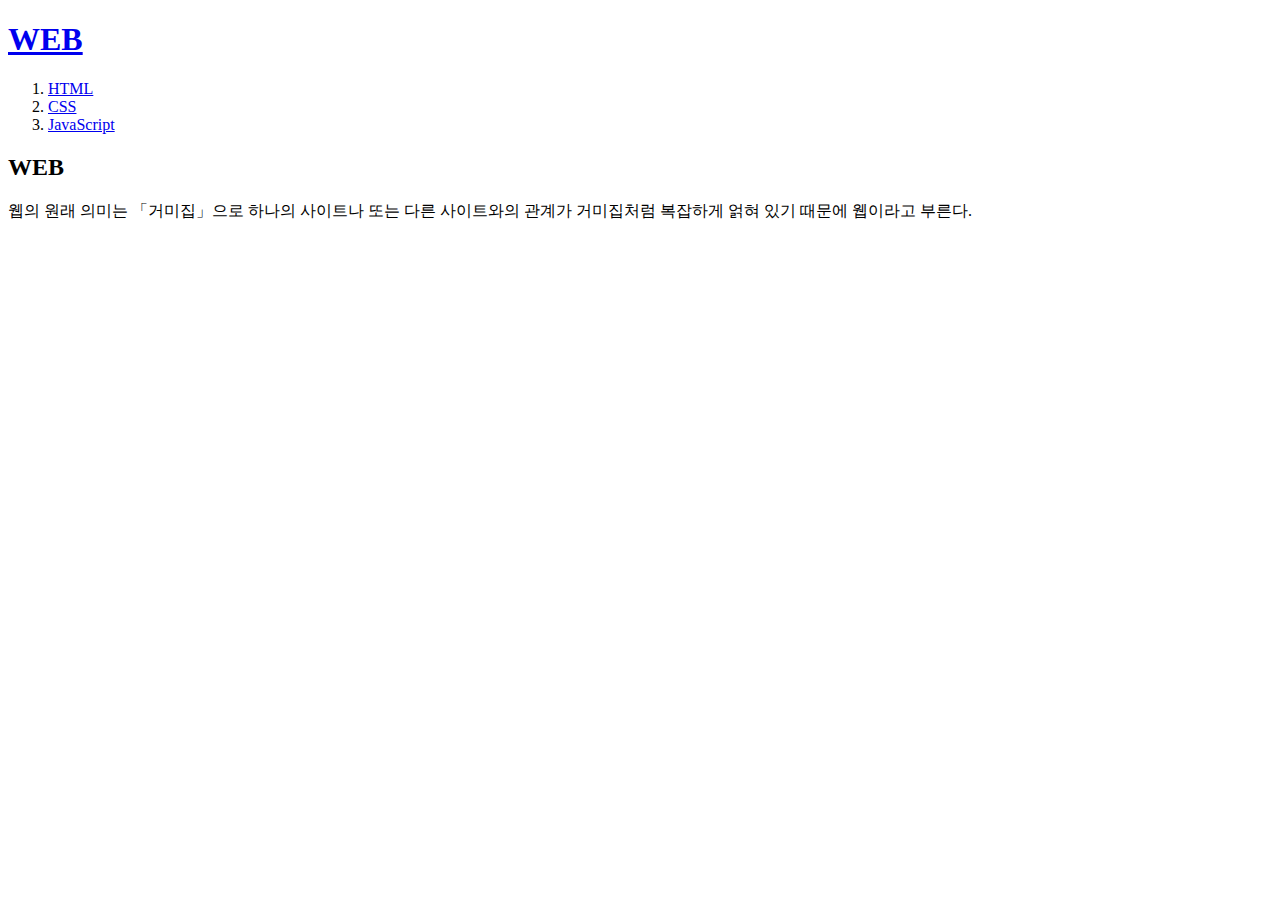
==== index.html @ 334e1732 "Add files via upload" ====
<!doctype html>
<html>
<head>
  <title>WEB1 - Welcome</title>
  <meta charset="utf-8">
</head>

<body>
  <h1><a href="index.html">WEB</a></h1>
  <ol>
    <Li><a href="1.html">HTML</a></li>
    <Li><a href="2.html">CSS</a></li>
    <Li><a href="3.html">JavaScript</a></li>
  </ol>
  <h2>WEB</h2>
<p>
웹의 원래 의미는 「거미집」으로 하나의 사이트나 또는 다른 사이트와의 관계가 거미집처럼 복잡하게 얽혀 있기 때문에 웹이라고 부른다.
</p>
</body>
</html>
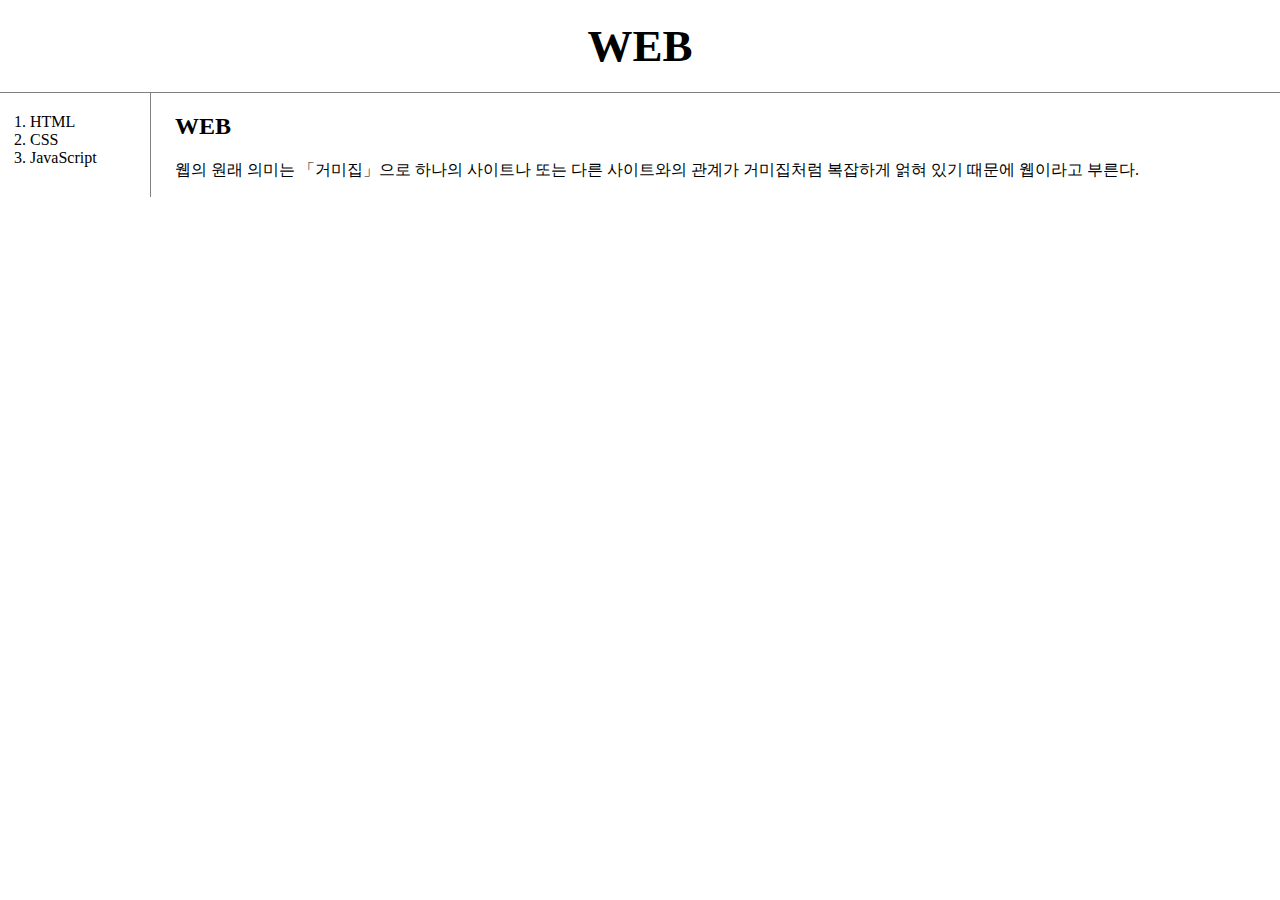
==== commit c1116821: "Add files via upload" ====
--- a/index.html
+++ b/index.html
@@ -3,15 +3,28 @@
 <head>
   <title>WEB1 - Welcome</title>
   <meta charset="utf-8">
+<link rel="stylesheet" href="style.css">
+
+  <!-- Global site tag (gtag.js) - Google Analytics -->
+<script async src="https://www.googletagmanager.com/gtag/js?id=G-CRV9Y11FZ7"></script>
+<script>
+  window.dataLayer = window.dataLayer || [];
+  function gtag(){dataLayer.push(arguments);}
+  gtag('js', new Date());
+
+  gtag('config', 'G-CRV9Y11FZ7');
+</script>
 </head>
 
 <body>
   <h1><a href="index.html">WEB</a></h1>
+  <div id="grid">
   <ol>
     <Li><a href="1.html">HTML</a></li>
     <Li><a href="2.html">CSS</a></li>
     <Li><a href="3.html">JavaScript</a></li>
   </ol>
+  <div id="article">
   <h2>WEB</h2>
 <p>
 웹의 원래 의미는 「거미집」으로 하나의 사이트나 또는 다른 사이트와의 관계가 거미집처럼 복잡하게 얽혀 있기 때문에 웹이라고 부른다.
--- a/style.css
+++ b/style.css
@@ -0,0 +1,40 @@
+body{
+  margin:0;
+}
+  a {
+    color:black;
+
+    text-decoration: none;
+  }
+  h1{
+    font-size:45px;
+    text-align:center;
+    border-bottom:1px solid gray;
+    margin:0;
+    padding:20px;
+  }
+  #grid ol{
+    border-right:1px solid gray;
+    width:100px;
+    margin:0;
+    padding:20px;
+    padding-left: 30px
+  }
+  #grid{
+    display:grid;
+    grid-template-columns:150px 1fr;
+  }
+  #grid #article{
+    padding-left: 25px
+  }
+  @media(max-width:800px){
+    #grid{
+      display:block;
+    }
+    #grid ol{
+      border-right:none;
+    }
+    h1{
+      border-bottom:none;
+    }
+  }
